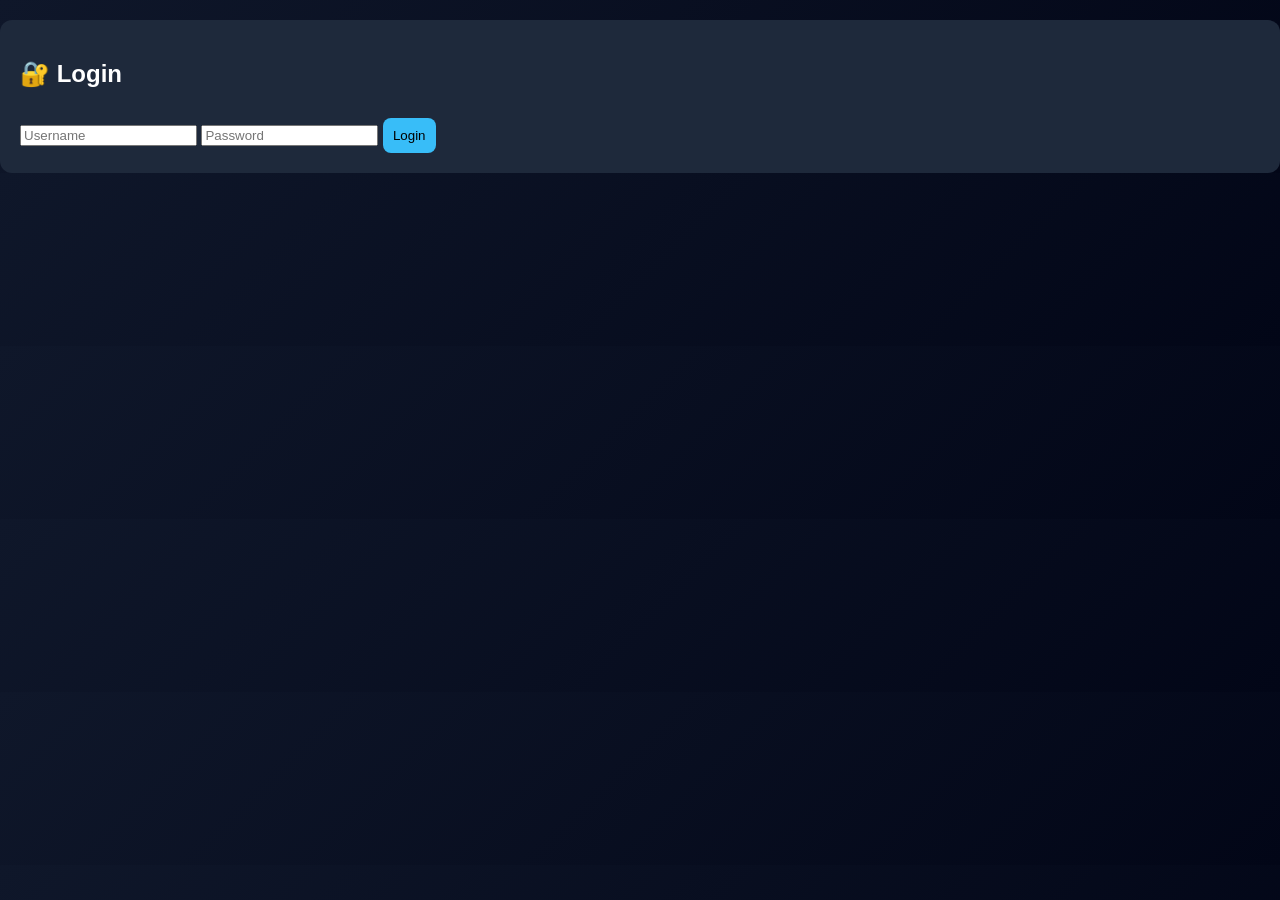
==== login.html @ 76d3afc4 "File Created" ====
<!DOCTYPE html>
<html>
<head>
  <title>Login</title>
  <link rel="stylesheet" href="style.css">
</head>
<body>

<div class="card">
  <h2>🔐 Login</h2>

  <input type="text" id="username" placeholder="Username">
  <input type="password" id="password" placeholder="Password">

  <button onclick="login()">Login</button>
</div>

<script>
function login() {
  const user = document.getElementById("username").value;
  const pass = document.getElementById("password").value;

  if (user === "admin" && pass === "1234") {
    localStorage.setItem("user", user);
    window.location.href = "index.html";
  } else {
    alert("Invalid credentials");
  }
}
</script>

</body>
</html>
---- style.css ----
body {
  margin: 0;
  font-family: Arial;
  background: linear-gradient(135deg,#0f172a,#020617);
  color: white;
}

.container {
  max-width: 900px;
  margin: auto;
  padding: 20px;
}

.card {
  background: #1e293b;
  padding: 20px;
  margin-top: 20px;
  border-radius: 12px;
}

textarea {
  width: 100%;
  height: 120px;
  padding: 10px;
  border-radius: 8px;
  border: none;
}

.grid {
  display: grid;
  grid-template-columns: repeat(3,1fr);
  gap: 10px;
  margin-top: 10px;
}

select, button {
  padding: 10px;
  border-radius: 8px;
  border: none;
}

button {
  margin-top: 10px;
  background: #38bdf8;
  cursor: pointer;
}

button:hover {
  background: #0ea5e9;
}

pre {
  background: #020617;
  padding: 12px;
  border-radius: 10px;
  white-space: pre-wrap;
  min-height: 60px;
}

.history-item {
  background: #020617;
  padding: 10px;
  margin-top: 10px;
  border-radius: 8px;
  font-size: 14px;
}
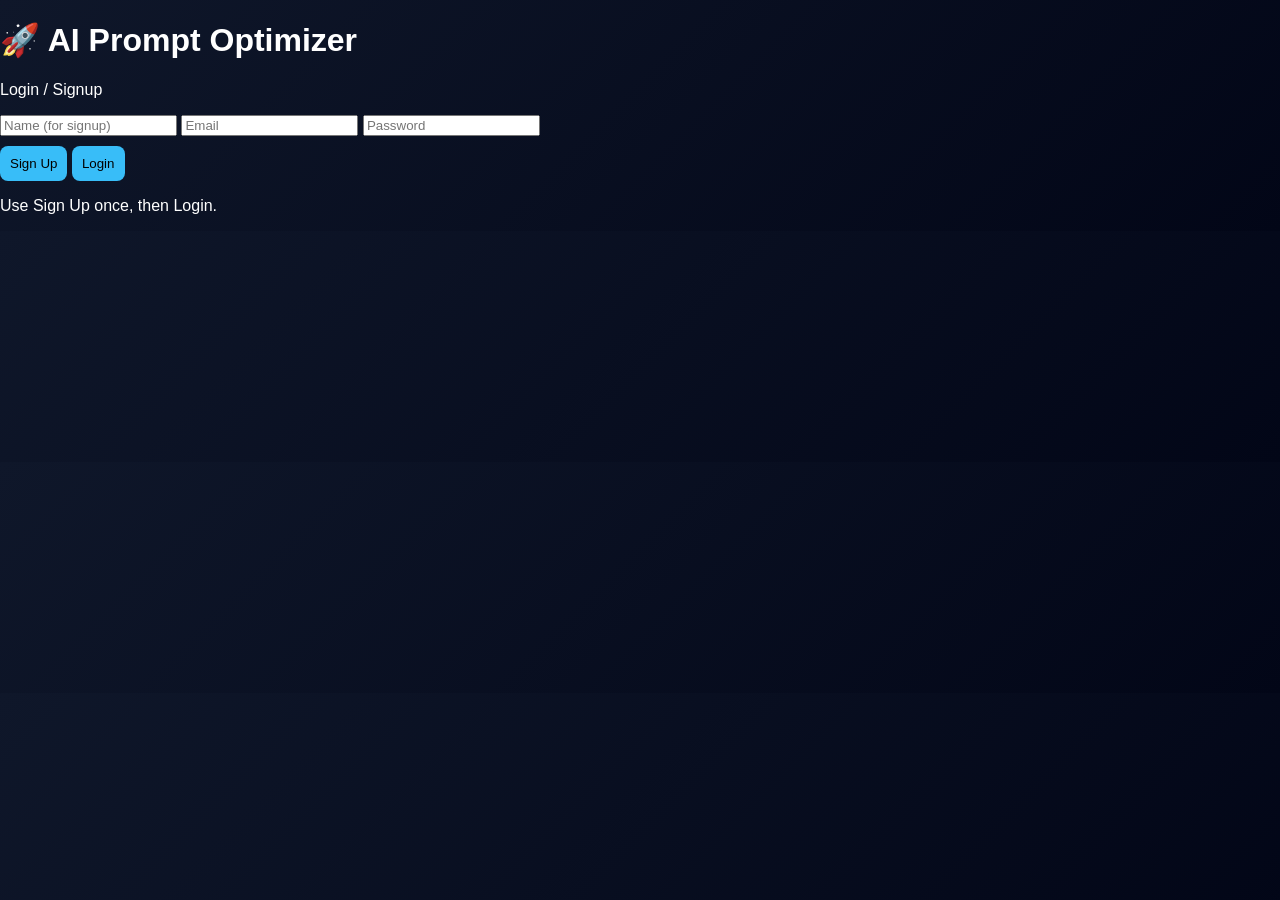
==== commit 55fee6ee: "Update login.html" ====
--- a/login.html
+++ b/login.html
@@ -1,33 +1,36 @@
 <!DOCTYPE html>
-<html>
+<html lang="en">
 <head>
-  <title>Login</title>
-  <link rel="stylesheet" href="style.css">
+<meta charset="UTF-8">
+<meta name="viewport" content="width=device-width,initial-scale=1.0">
+<title>Prompt Optimizer Login</title>
+<link rel="stylesheet" href="style.css">
 </head>
-<body>
+<body class="auth-body">
 
-<div class="card">
-  <h2>🔐 Login</h2>
+<div class="auth-container">
 
-  <input type="text" id="username" placeholder="Username">
-  <input type="password" id="password" placeholder="Password">
+<div class="auth-card">
+<h1>🚀 AI Prompt Optimizer</h1>
+<p class="sub">Login / Signup</p>
 
-  <button onclick="login()">Login</button>
+<input id="name" type="text" placeholder="Name (for signup)">
+<input id="email" type="email" placeholder="Email">
+<input id="password" type="password" placeholder="Password">
+
+<div class="auth-actions">
+<button onclick="signup()">Sign Up</button>
+<button onclick="login()">Login</button>
 </div>
 
-<script>
-function login() {
-  const user = document.getElementById("username").value;
-  const pass = document.getElementById("password").value;
+<p class="small-note">
+Use Sign Up once, then Login.
+</p>
 
-  if (user === "admin" && pass === "1234") {
-    localStorage.setItem("user", user);
-    window.location.href = "index.html";
-  } else {
-    alert("Invalid credentials");
-  }
-}
-</script>
+</div>
 
+</div>
+
+<script src="script.js"></script>
 </body>
-</html>+</html>
